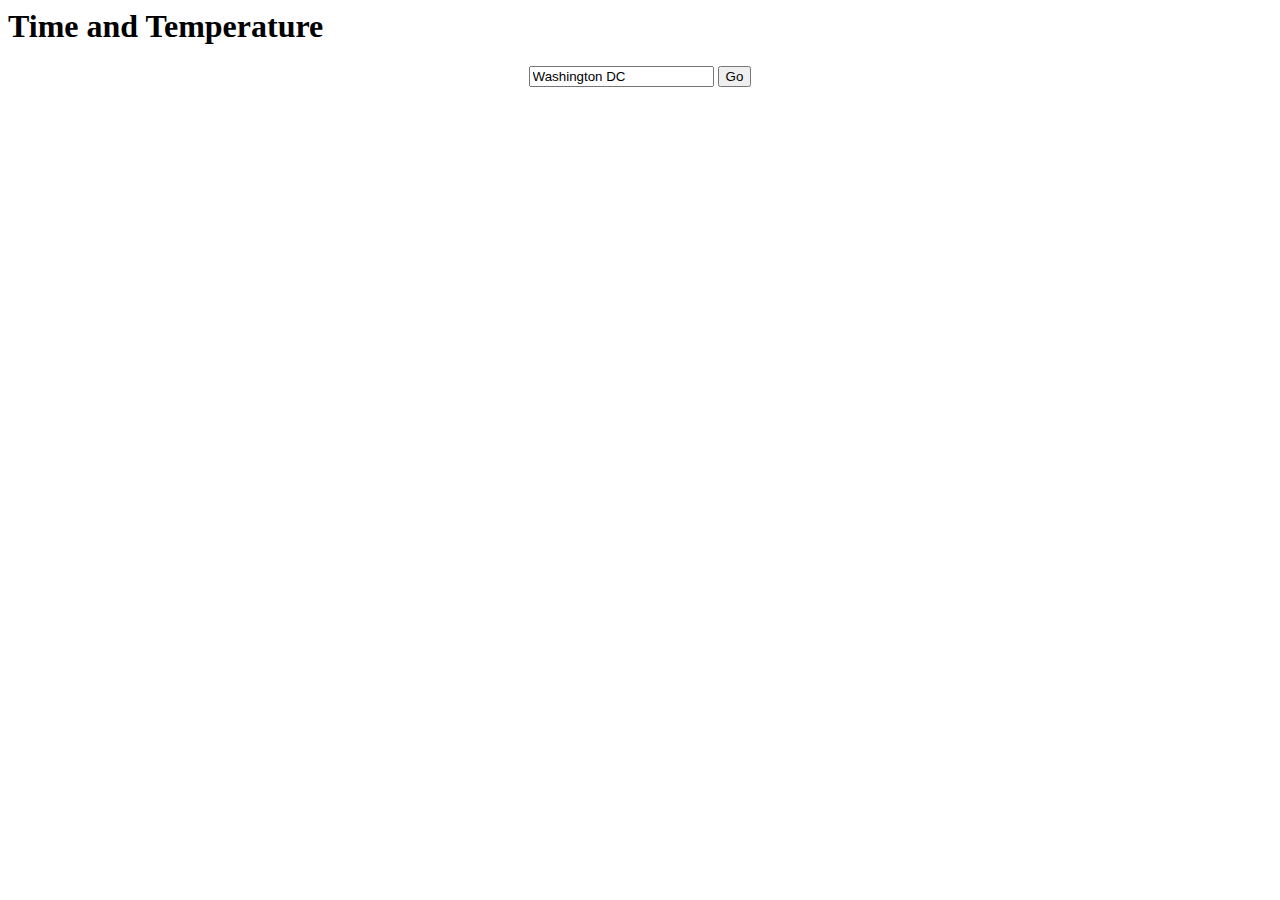
==== Projects/WeatherMachine/Index.html @ 4a94ab08 "adding image assets for Moving App" ====
<html lang="en">
<head>
    <meta charset="UTF-8">
    <title>Your Friendly Neighborhood Weather Machine</title>
    <link rel="stylesheet" href="css/style.css">
	<link href="https://fonts.googleapis.com/css?family=Raleway" rel="stylesheet"> </link>
</head>
	
	
<body>
	<div class="container-fluid">
	
			
<h1 id="greeting" class="greeting">Time and Temperature</h1>
  <div class="row">
		<form id='test'>
			
		 <center> <label for="city"></label><input type="text" id="city" value="Washington DC">
		<button id="gobtn" class="gobtn"> Go </button>
			 </form> </center>
    <form id="form-container" class="form-container"> 
      <p> &nbsp; </p>
      
			<div id="locationdiv" >
			<div id="currtime">
			
			<div id="outside" > 
	
			<div id="weather" > 
   
    </form>
				</div>
				</div>
			</div>
			

		          
	
    <script src="js/libs/jquery.min.js"></script>
    <script src="js/script.js"></script>
	
</body>
</html>
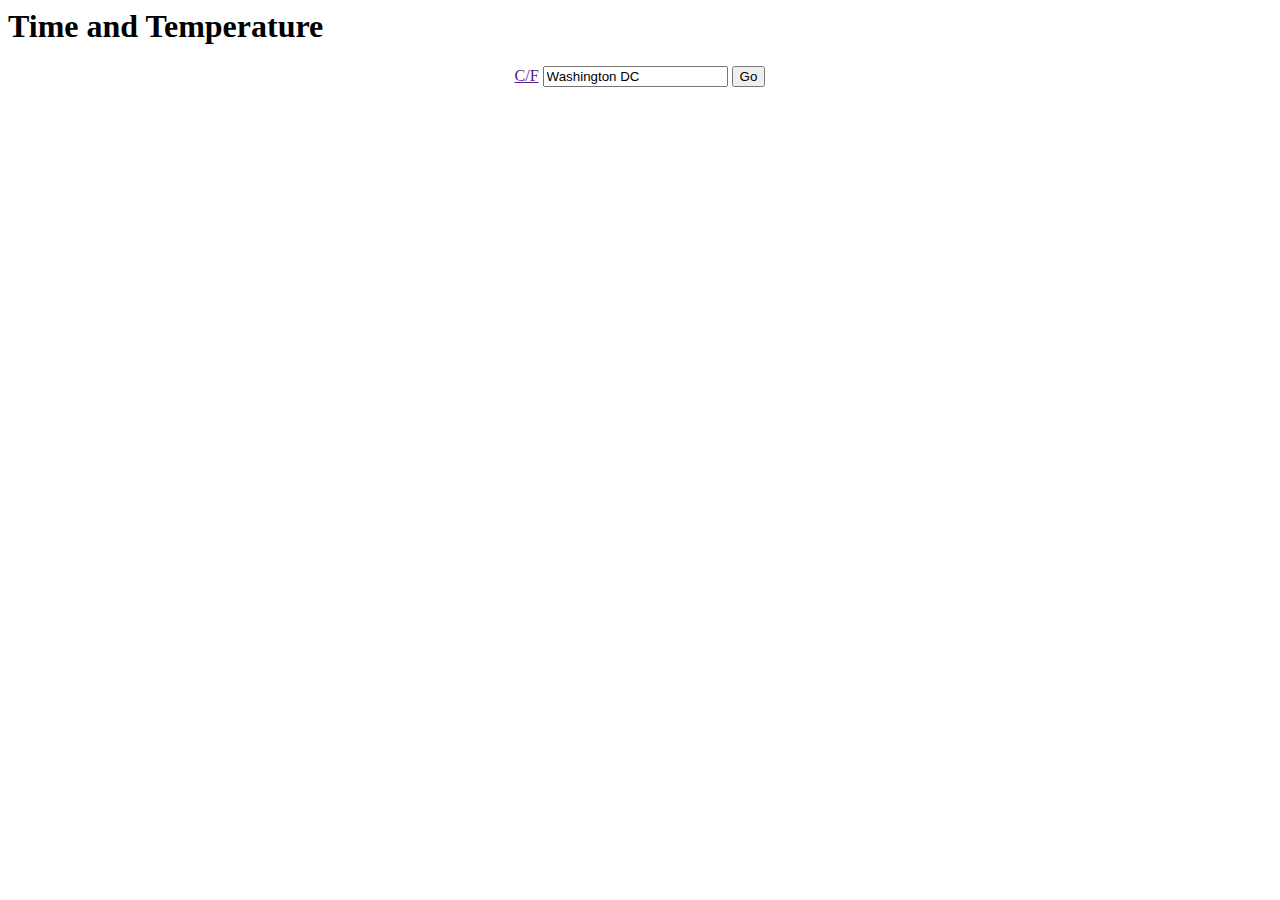
==== commit 69062d64: "updating the weather" ====
--- a/Projects/WeatherMachine/Index.html
+++ b/Projects/WeatherMachine/Index.html
@@ -15,8 +15,13 @@
   <div class="row">
 		<form id='test'>
 			
-		 <center> <label for="city"></label><input type="text" id="city" value="Washington DC">
+		 <center> <label for="city"></label>
+			 <a href="" class="btn btn-info btn-sm" id="candf_btn">C/F</a>
+			 <input type="text" id="city" value="Washington DC">
+			 
 		<button id="gobtn" class="gobtn"> Go </button>
+			 
+			 
 			 </form> </center>
     <form id="form-container" class="form-container"> 
       <p> &nbsp; </p>
@@ -39,5 +44,5 @@
     <script src="js/libs/jquery.min.js"></script>
     <script src="js/script.js"></script>
 	
-</body>
+			</body> </img>
 </html>
